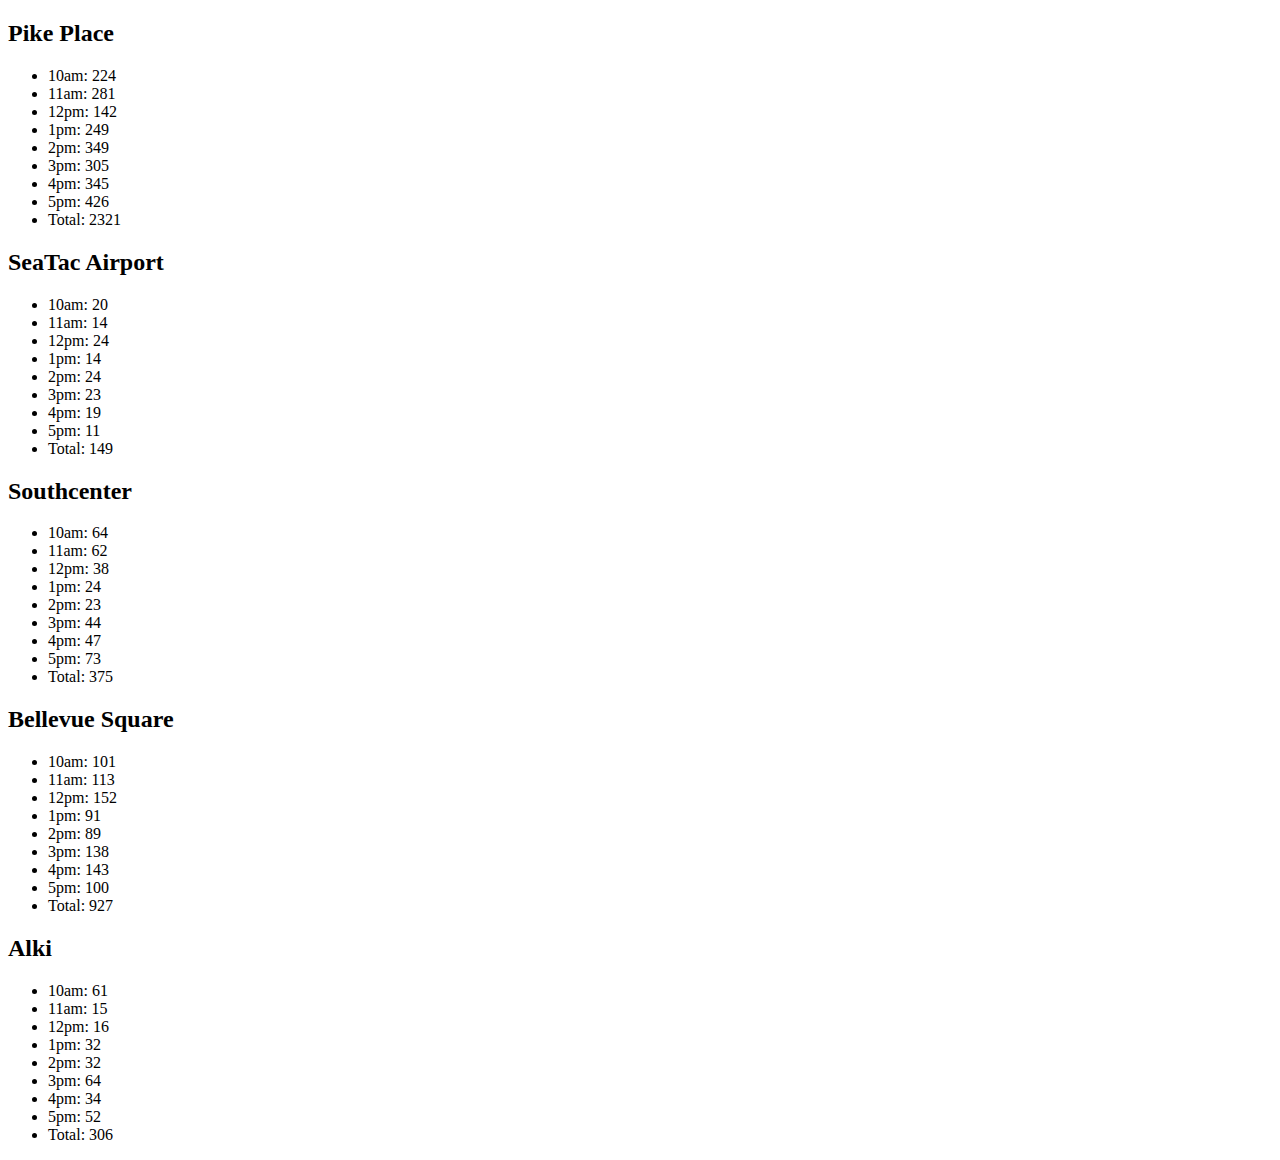
==== index.html @ 2cc09564 "Changed from straight Object Literals to a constructor function" ====
<!DOCTYPE html>
<html>
  <head>
    <link rel="stylesheet" type="text/css" href="style.css">
    <title>Pats Salmon Cookies</title>
  </head>
  <body>
    <h2>Pike Place</h2>
      <ul id="pike"></ul>
    <h2>SeaTac Airport</h2>
      <ul id="seaTac"></ul>
    <h2>Southcenter</h2>
      <ul id="southcenter"></ul>
    <h2>Bellevue Square</h2>
      <ul id="bellsquare"></ul>
   <h2>Alki</h2>
      <ul id="alki"></ul>
    <script src="app.js"></script>
  </body>
</html>
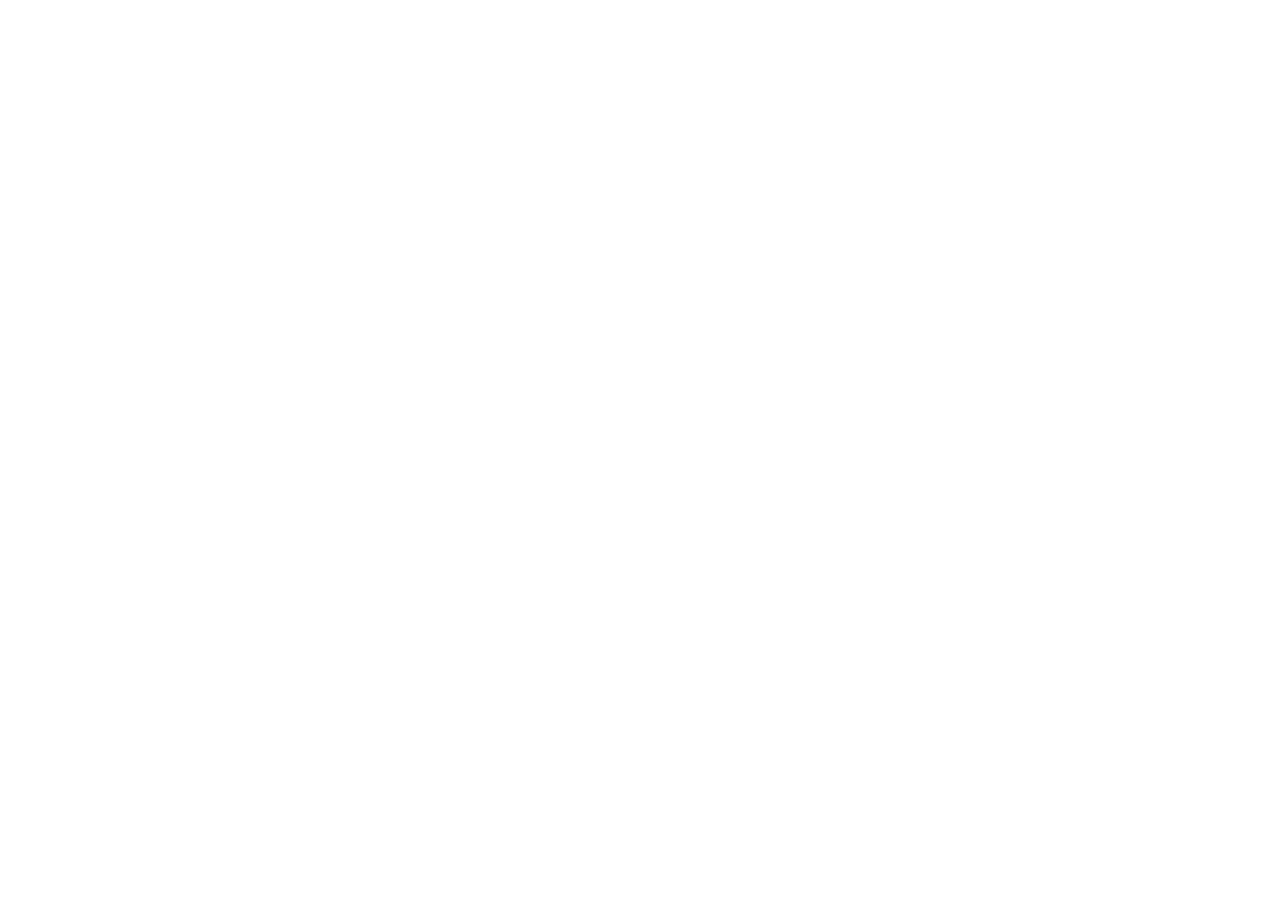
==== commit 3c90116a: "now generates Store names as part of the costructor function to make adding stores simpler" ====
--- a/index.html
+++ b/index.html
@@ -5,16 +5,8 @@
     <title>Pats Salmon Cookies</title>
   </head>
   <body>
-    <h2>Pike Place</h2>
-      <ul id="pike"></ul>
-    <h2>SeaTac Airport</h2>
-      <ul id="seaTac"></ul>
-    <h2>Southcenter</h2>
-      <ul id="southcenter"></ul>
-    <h2>Bellevue Square</h2>
-      <ul id="bellsquare"></ul>
-   <h2>Alki</h2>
-      <ul id="alki"></ul>
+    <section id="stores">
+    </section>
     <script src="app.js"></script>
   </body>
 </html>
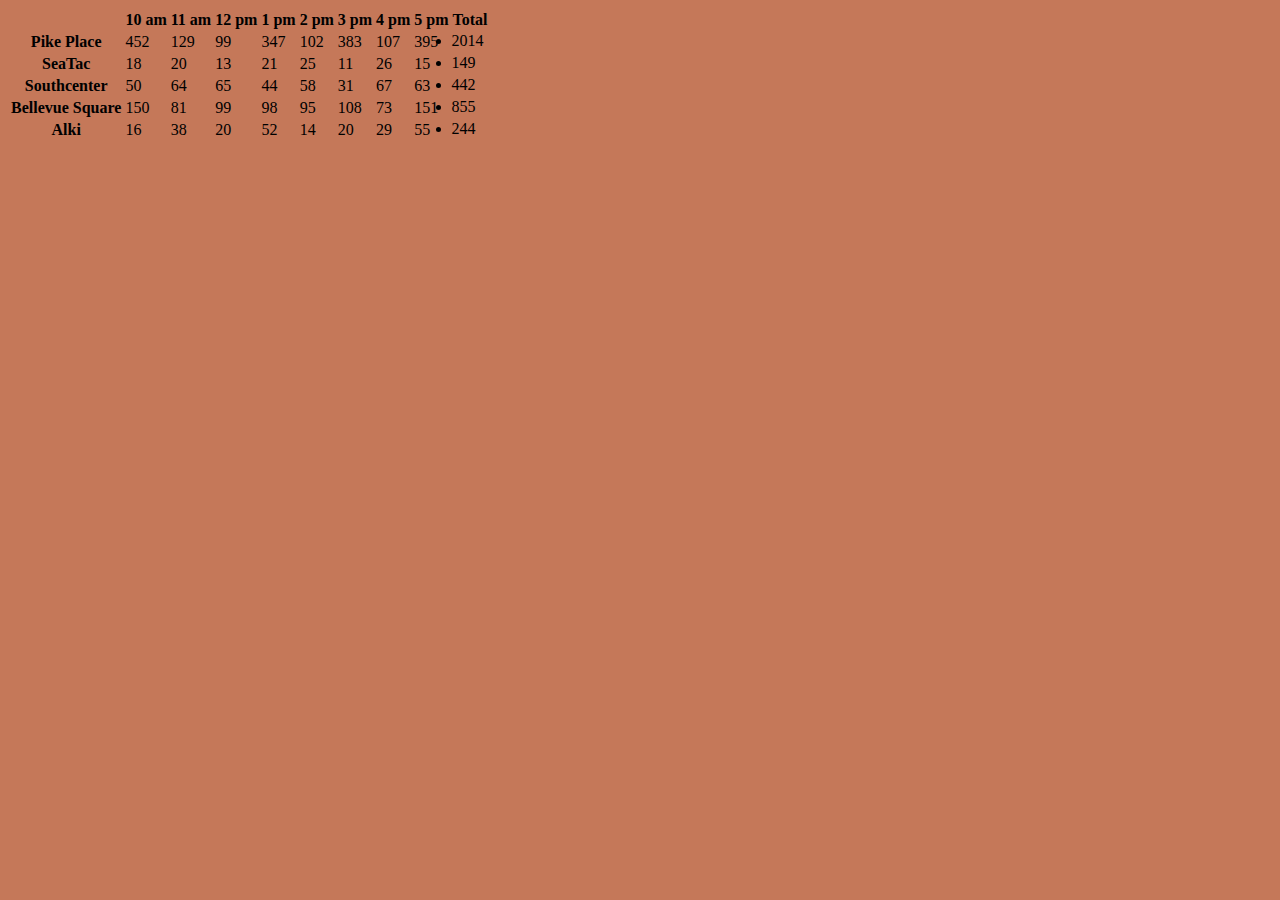
==== commit 6ab67ec4: "moved the cooke sales estimates into a table" ====
--- a/index.html
+++ b/index.html
@@ -5,8 +5,18 @@
     <title>Pats Salmon Cookies</title>
   </head>
   <body>
-    <section id="stores">
-    </section>
+    <table id="stores">
+      <th></th>
+      <th>10 am</th>
+      <th>11 am</th>
+      <th>12 pm</th>
+      <th>1 pm</th>
+      <th>2 pm</th>
+      <th>3 pm</th>
+      <th>4 pm</th>
+      <th>5 pm</th>
+      <th>Total</th>
+    </table>
     <script src="app.js"></script>
   </body>
 </html>
--- a/style.css
+++ b/style.css
@@ -0,0 +1,33 @@
+.logo {
+  font-family : Helvetica, sans-serif;
+  color : #FFB74D;
+  background-color: #69F0AE;
+}
+body{
+ background-color: #C57859;
+
+}
+.textbody {
+  font-family: Gill Sans, sans-serif;
+  color: #FFB74D
+}
+.text {
+  font-family: Palatino, serif;
+  font-color: #263238;
+}
+.data {
+  font-family: Fjalla+One;
+  color: #3E2723;
+}
+.pallet4{
+  background-color: #263238;
+}
+.pallet3 {
+  background-color : #3E2723;
+}
+.pallet2 {
+ background-color:  #FFB74D;
+}
+.pallet1{
+  background-color: #69F0AE
+}
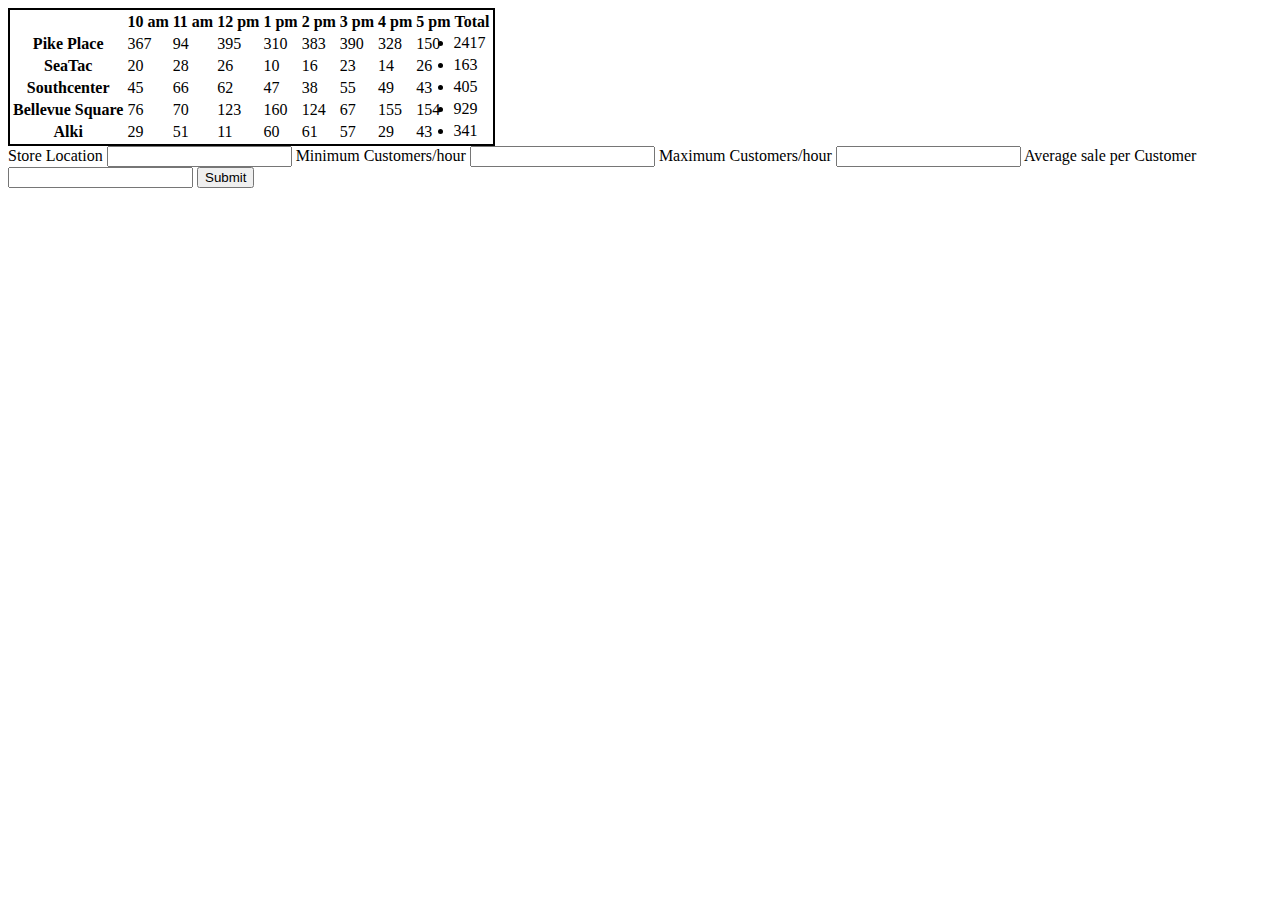
==== commit b3667bb3: "entering new store datt via form is now working" ====
--- a/index.html
+++ b/index.html
@@ -17,6 +17,13 @@
       <th>5 pm</th>
       <th>Total</th>
     </table>
+      <form id="form">
+        <label>Store Location <input type="text" id="storeLocal"></label>
+        <label>Minimum Customers/hour <input type="text" id="minCustInput"></label>
+        <label>Maximum Customers/hour <input type="text" id="maxCustInput"></label>
+        <label>Average sale per Customer <input type="text" id="avgInput"></label>
+        <button type="submit" id="submit">Submit</button>
+      </form>  
     <script src="app.js"></script>
   </body>
 </html>
--- a/style.css
+++ b/style.css
@@ -1,33 +1,4 @@
-.logo {
-  font-family : Helvetica, sans-serif;
-  color : #FFB74D;
-  background-color: #69F0AE;
+table {
+  border: 2px solid;
 }
-body{
- background-color: #C57859;
 
-}
-.textbody {
-  font-family: Gill Sans, sans-serif;
-  color: #FFB74D
-}
-.text {
-  font-family: Palatino, serif;
-  font-color: #263238;
-}
-.data {
-  font-family: Fjalla+One;
-  color: #3E2723;
-}
-.pallet4{
-  background-color: #263238;
-}
-.pallet3 {
-  background-color : #3E2723;
-}
-.pallet2 {
- background-color:  #FFB74D;
-}
-.pallet1{
-  background-color: #69F0AE
-}
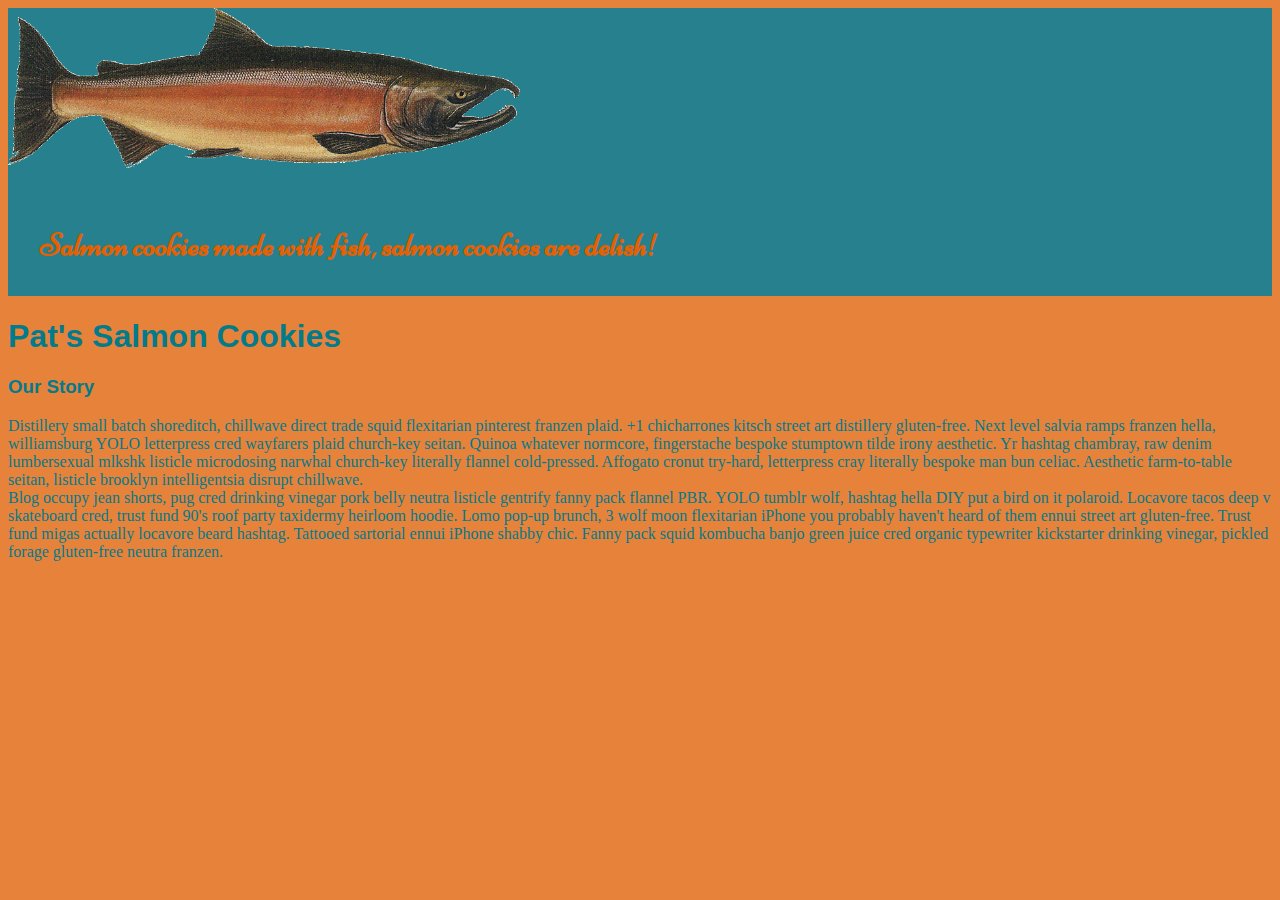
==== commit 5ff13e4b: "created new homepage and moved the sales estimater to a new page" ====
--- a/index.html
+++ b/index.html
@@ -1,29 +1,20 @@
 <!DOCTYPE html>
 <html>
   <head>
+    <link href='https://fonts.googleapis.com/css?family=Niconne' rel='stylesheet' type='text/css'>
     <link rel="stylesheet" type="text/css" href="style.css">
     <title>Pats Salmon Cookies</title>
-  </head>
+    </head>
   <body>
-    <table id="stores">
-      <th></th>
-      <th>10 am</th>
-      <th>11 am</th>
-      <th>12 pm</th>
-      <th>1 pm</th>
-      <th>2 pm</th>
-      <th>3 pm</th>
-      <th>4 pm</th>
-      <th>5 pm</th>
-      <th>Total</th>
-    </table>
-      <form id="form">
-        <label>Store Location <input type="text" id="storeLocal"></label>
-        <label>Minimum Customers/hour <input type="text" id="minCustInput"></label>
-        <label>Maximum Customers/hour <input type="text" id="maxCustInput"></label>
-        <label>Average sale per Customer <input type="text" id="avgInput"></label>
-        <button type="submit" id="submit">Submit</button>
-      </form>  
-    <script src="app.js"></script>
+    <section class="header">
+      <img class="logo" src="images/salmon.png"><h1 class="slogan">Salmon cookies made with fish, salmon cookies are delish!</h1>
+    </section>
+    <section class="textbody">
+      <h1 class="">Pat's Salmon Cookies</h1>
+      <h3 class="">Our Story</h3>
+      <p class="text">Distillery small batch shoreditch, chillwave direct trade squid flexitarian pinterest franzen plaid. +1 chicharrones kitsch street art distillery gluten-free. Next level salvia ramps franzen hella, williamsburg YOLO letterpress cred wayfarers plaid church-key seitan. Quinoa whatever normcore, fingerstache bespoke stumptown tilde irony aesthetic. Yr hashtag chambray, raw denim lumbersexual mlkshk listicle microdosing narwhal church-key literally flannel cold-pressed. Affogato cronut try-hard, letterpress cray literally bespoke man bun celiac. Aesthetic farm-to-table seitan, listicle brooklyn intelligentsia disrupt chillwave.<br>
+        Blog occupy jean shorts, pug cred drinking vinegar pork belly neutra listicle gentrify fanny pack flannel PBR. YOLO tumblr wolf, hashtag hella DIY put a bird on it polaroid. Locavore tacos deep v skateboard cred, trust fund 90's roof party taxidermy heirloom hoodie. Lomo pop-up brunch, 3 wolf moon flexitarian iPhone you probably haven't heard of them ennui street art gluten-free. Trust fund migas actually locavore beard hashtag. Tattooed sartorial ennui iPhone shabby chic. Fanny pack squid kombucha banjo green juice cred organic typewriter kickstarter drinking vinegar, pickled forage gluten-free neutra franzen.
+      </p>
+    </section>
   </body>
 </html>
--- a/style.css
+++ b/style.css
@@ -1,4 +1,38 @@
-table {
-  border: 2px solid;
+.header{
+  background-color: #26808D;
 }
-
+.slogan {
+  font-family : Niconne, sans-serif;
+  color : #E65F00;
+  padding: 1em
+}
+.logo {
+  height: 10em;
+}
+body{
+ background-color: #E7823B;
+}
+.textbody {
+  font-family: Gill Sans, sans-serif;
+  color: #027B8C
+}
+.text {
+  font-family: Palatino, serif;
+  font-color: #012B31;
+}
+.data {
+  font-family: Fjalla+One;
+  color: #3E2723;
+}
+.pallet4{
+  background-color: #263238;
+}
+.pallet3 {
+  background-color : #3E2723;
+}
+.pallet2 {
+ background-color:  #FFB74D;
+}
+.pallet1{
+  background-color: #69F0AE
+}
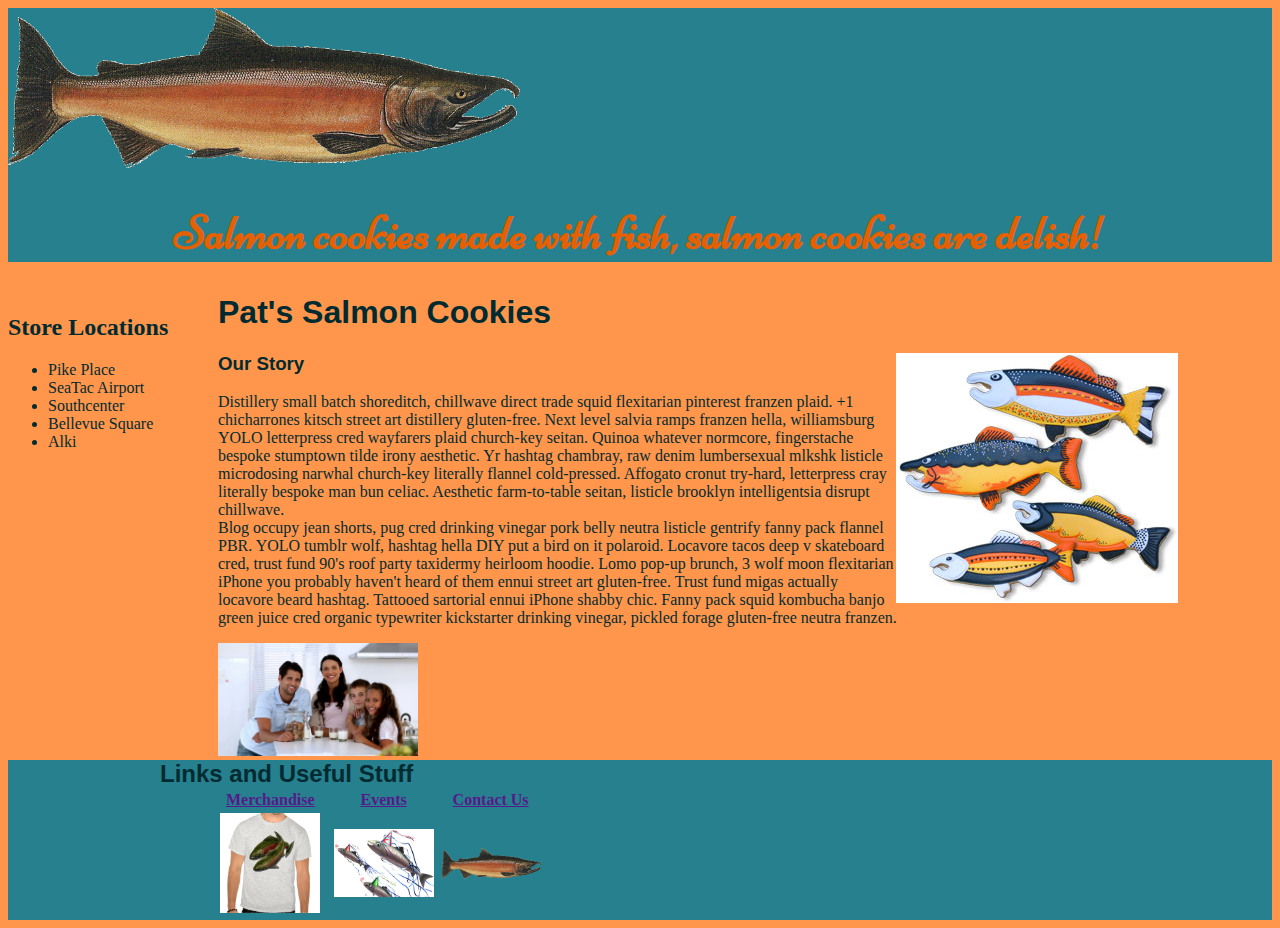
==== commit c4ab8c08: "decent start for the homepage" ====
--- a/index.html
+++ b/index.html
@@ -4,17 +4,46 @@
     <link href='https://fonts.googleapis.com/css?family=Niconne' rel='stylesheet' type='text/css'>
     <link rel="stylesheet" type="text/css" href="style.css">
     <title>Pats Salmon Cookies</title>
+    <section class="header">
+      <img class="logo" src="images/salmon.png"> <h1 class="slogan">Salmon cookies made with fish, salmon cookies are delish!</h1>
+    </section>
     </head>
   <body>
-    <section class="header">
-      <img class="logo" src="images/salmon.png"><h1 class="slogan">Salmon cookies made with fish, salmon cookies are delish!</h1>
+    <section class="locations">
+      <h2 class="text">Store Locations</h2>
+        <ul class="text">
+          <li>Pike Place</li>
+          <li>SeaTac Airport</li>
+          <li>Southcenter</li>
+          <li>Bellevue Square</li>
+          <li>Alki</li>
+        </ul>
     </section>
     <section class="textbody">
       <h1 class="">Pat's Salmon Cookies</h1>
+      <img src="images/fishies.jpg" align="right">
       <h3 class="">Our Story</h3>
       <p class="text">Distillery small batch shoreditch, chillwave direct trade squid flexitarian pinterest franzen plaid. +1 chicharrones kitsch street art distillery gluten-free. Next level salvia ramps franzen hella, williamsburg YOLO letterpress cred wayfarers plaid church-key seitan. Quinoa whatever normcore, fingerstache bespoke stumptown tilde irony aesthetic. Yr hashtag chambray, raw denim lumbersexual mlkshk listicle microdosing narwhal church-key literally flannel cold-pressed. Affogato cronut try-hard, letterpress cray literally bespoke man bun celiac. Aesthetic farm-to-table seitan, listicle brooklyn intelligentsia disrupt chillwave.<br>
         Blog occupy jean shorts, pug cred drinking vinegar pork belly neutra listicle gentrify fanny pack flannel PBR. YOLO tumblr wolf, hashtag hella DIY put a bird on it polaroid. Locavore tacos deep v skateboard cred, trust fund 90's roof party taxidermy heirloom hoodie. Lomo pop-up brunch, 3 wolf moon flexitarian iPhone you probably haven't heard of them ennui street art gluten-free. Trust fund migas actually locavore beard hashtag. Tattooed sartorial ennui iPhone shabby chic. Fanny pack squid kombucha banjo green juice cred organic typewriter kickstarter drinking vinegar, pickled forage gluten-free neutra franzen.
       </p>
+      <img src="images/family.jpg" width="200px">
+    </section>
+    <section class="data">
+      <h2 class="links">Links and Useful Stuff</h2>
+      <table >
+        <tbody>
+          <tr>
+            <th class="th"><a href="">Merchandise</a> </th>
+            <th class="th"><a href="">Events</a> </th>
+            <th class="th"><a href="">Contact Us</a> </th>
+          </tr>
+          <tr>
+            <td><img src="images/shirt.jpg" width="100px"></td>
+            <td><img src="images/salmonParty.png" width="100px"></td>
+            <td><img src="images/salmon.png" width="100px"></td>
+          </tr> 
+        </tbody>
+      </table>
     </section>
   </body>
 </html>
--- a/style.css
+++ b/style.css
@@ -3,36 +3,51 @@
 }
 .slogan {
   font-family : Niconne, sans-serif;
+  font-size: 3em;
   color : #E65F00;
-  padding: 1em
+  padding : 0em, 1em;
+  text-align: center;
 }
 .logo {
   height: 10em;
 }
 body{
- background-color: #E7823B;
+ background-color: #FF964B;
+
+}
+.locations {
+  float: left;
+  width: 200px;
 }
 .textbody {
   font-family: Gill Sans, sans-serif;
-  color: #027B8C
+  color: #012B31;
+  max-width: 960px;
+  margin-left: 210px;
+}
+.links{
+  font-family: Gill Sans, sans-serif;
+  color: #012B31;
+  max-width: 960px;
+  margin: auto;
+  left: 200px;
 }
 .text {
   font-family: Palatino, serif;
-  font-color: #012B31;
+  color: #012B31;
 }
 .data {
+  background-color: #26808D;
   font-family: Fjalla+One;
   color: #3E2723;
 }
-.pallet4{
-  background-color: #263238;
+table {
+  text-align: center;
+  max-width: 960px;
+  margin-left: 200px;
 }
-.pallet3 {
-  background-color : #3E2723;
+a {
+  padding-left: 15px;
+  padding-right: 15px;
+
 }
-.pallet2 {
- background-color:  #FFB74D;
-}
-.pallet1{
-  background-color: #69F0AE
-}
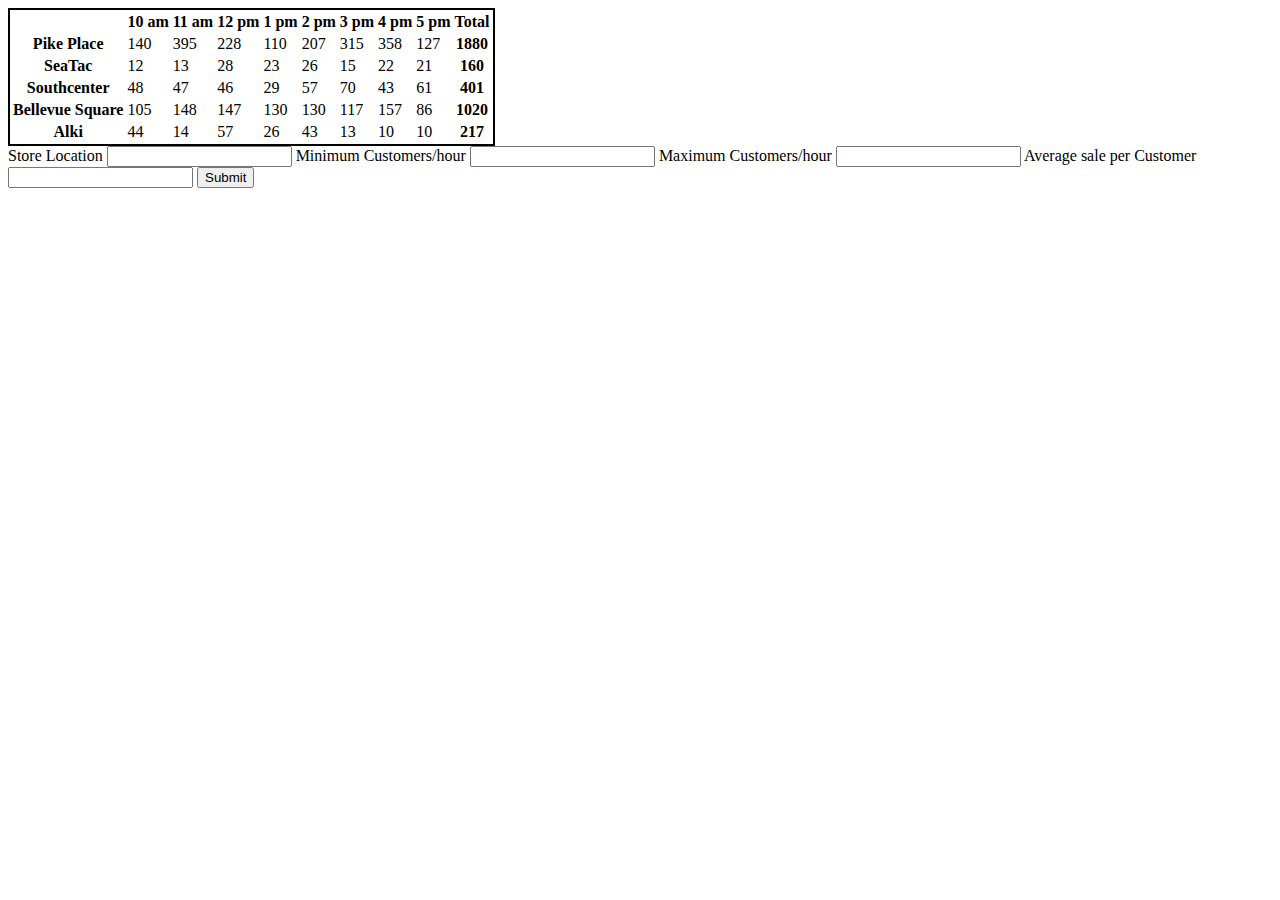
==== commit f27fdd5e: "Merge branch 'tableform' need to merge all -m "good to go"" ====
--- a/index.html
+++ b/index.html
@@ -1,49 +1,29 @@
 <!DOCTYPE html>
 <html>
   <head>
-    <link href='https://fonts.googleapis.com/css?family=Niconne' rel='stylesheet' type='text/css'>
     <link rel="stylesheet" type="text/css" href="style.css">
     <title>Pats Salmon Cookies</title>
-    <section class="header">
-      <img class="logo" src="images/salmon.png"> <h1 class="slogan">Salmon cookies made with fish, salmon cookies are delish!</h1>
-    </section>
-    </head>
+  </head>
   <body>
-    <section class="locations">
-      <h2 class="text">Store Locations</h2>
-        <ul class="text">
-          <li>Pike Place</li>
-          <li>SeaTac Airport</li>
-          <li>Southcenter</li>
-          <li>Bellevue Square</li>
-          <li>Alki</li>
-        </ul>
-    </section>
-    <section class="textbody">
-      <h1 class="">Pat's Salmon Cookies</h1>
-      <img src="images/fishies.jpg" align="right">
-      <h3 class="">Our Story</h3>
-      <p class="text">Distillery small batch shoreditch, chillwave direct trade squid flexitarian pinterest franzen plaid. +1 chicharrones kitsch street art distillery gluten-free. Next level salvia ramps franzen hella, williamsburg YOLO letterpress cred wayfarers plaid church-key seitan. Quinoa whatever normcore, fingerstache bespoke stumptown tilde irony aesthetic. Yr hashtag chambray, raw denim lumbersexual mlkshk listicle microdosing narwhal church-key literally flannel cold-pressed. Affogato cronut try-hard, letterpress cray literally bespoke man bun celiac. Aesthetic farm-to-table seitan, listicle brooklyn intelligentsia disrupt chillwave.<br>
-        Blog occupy jean shorts, pug cred drinking vinegar pork belly neutra listicle gentrify fanny pack flannel PBR. YOLO tumblr wolf, hashtag hella DIY put a bird on it polaroid. Locavore tacos deep v skateboard cred, trust fund 90's roof party taxidermy heirloom hoodie. Lomo pop-up brunch, 3 wolf moon flexitarian iPhone you probably haven't heard of them ennui street art gluten-free. Trust fund migas actually locavore beard hashtag. Tattooed sartorial ennui iPhone shabby chic. Fanny pack squid kombucha banjo green juice cred organic typewriter kickstarter drinking vinegar, pickled forage gluten-free neutra franzen.
-      </p>
-      <img src="images/family.jpg" width="200px">
-    </section>
-    <section class="data">
-      <h2 class="links">Links and Useful Stuff</h2>
-      <table >
-        <tbody>
-          <tr>
-            <th class="th"><a href="">Merchandise</a> </th>
-            <th class="th"><a href="">Events</a> </th>
-            <th class="th"><a href="">Contact Us</a> </th>
-          </tr>
-          <tr>
-            <td><img src="images/shirt.jpg" width="100px"></td>
-            <td><img src="images/salmonParty.png" width="100px"></td>
-            <td><img src="images/salmon.png" width="100px"></td>
-          </tr> 
-        </tbody>
-      </table>
-    </section>
+    <table id="stores">
+      <th></th>
+      <th>10 am</th>
+      <th>11 am</th>
+      <th>12 pm</th>
+      <th>1 pm</th>
+      <th>2 pm</th>
+      <th>3 pm</th>
+      <th>4 pm</th>
+      <th>5 pm</th>
+      <th>Total</th>
+    </table>
+      <form id="form">
+        <label>Store Location <input type="text" id="storeLocal"></label>
+        <label>Minimum Customers/hour <input type="text" id="minCustInput"></label>
+        <label>Maximum Customers/hour <input type="text" id="maxCustInput"></label>
+        <label>Average sale per Customer <input type="text" id="avgInput"></label>
+        <button type="submit" id="submit">Submit</button>
+      </form>  
+    <script src="app.js"></script>
   </body>
 </html>
--- a/style.css
+++ b/style.css
@@ -1,53 +1,4 @@
-.header{
-  background-color: #26808D;
+table {
+  border: 2px solid;
 }
-.slogan {
-  font-family : Niconne, sans-serif;
-  font-size: 3em;
-  color : #E65F00;
-  padding : 0em, 1em;
-  text-align: center;
-}
-.logo {
-  height: 10em;
-}
-body{
- background-color: #FF964B;
 
-}
-.locations {
-  float: left;
-  width: 200px;
-}
-.textbody {
-  font-family: Gill Sans, sans-serif;
-  color: #012B31;
-  max-width: 960px;
-  margin-left: 210px;
-}
-.links{
-  font-family: Gill Sans, sans-serif;
-  color: #012B31;
-  max-width: 960px;
-  margin: auto;
-  left: 200px;
-}
-.text {
-  font-family: Palatino, serif;
-  color: #012B31;
-}
-.data {
-  background-color: #26808D;
-  font-family: Fjalla+One;
-  color: #3E2723;
-}
-table {
-  text-align: center;
-  max-width: 960px;
-  margin-left: 200px;
-}
-a {
-  padding-left: 15px;
-  padding-right: 15px;
-
-}
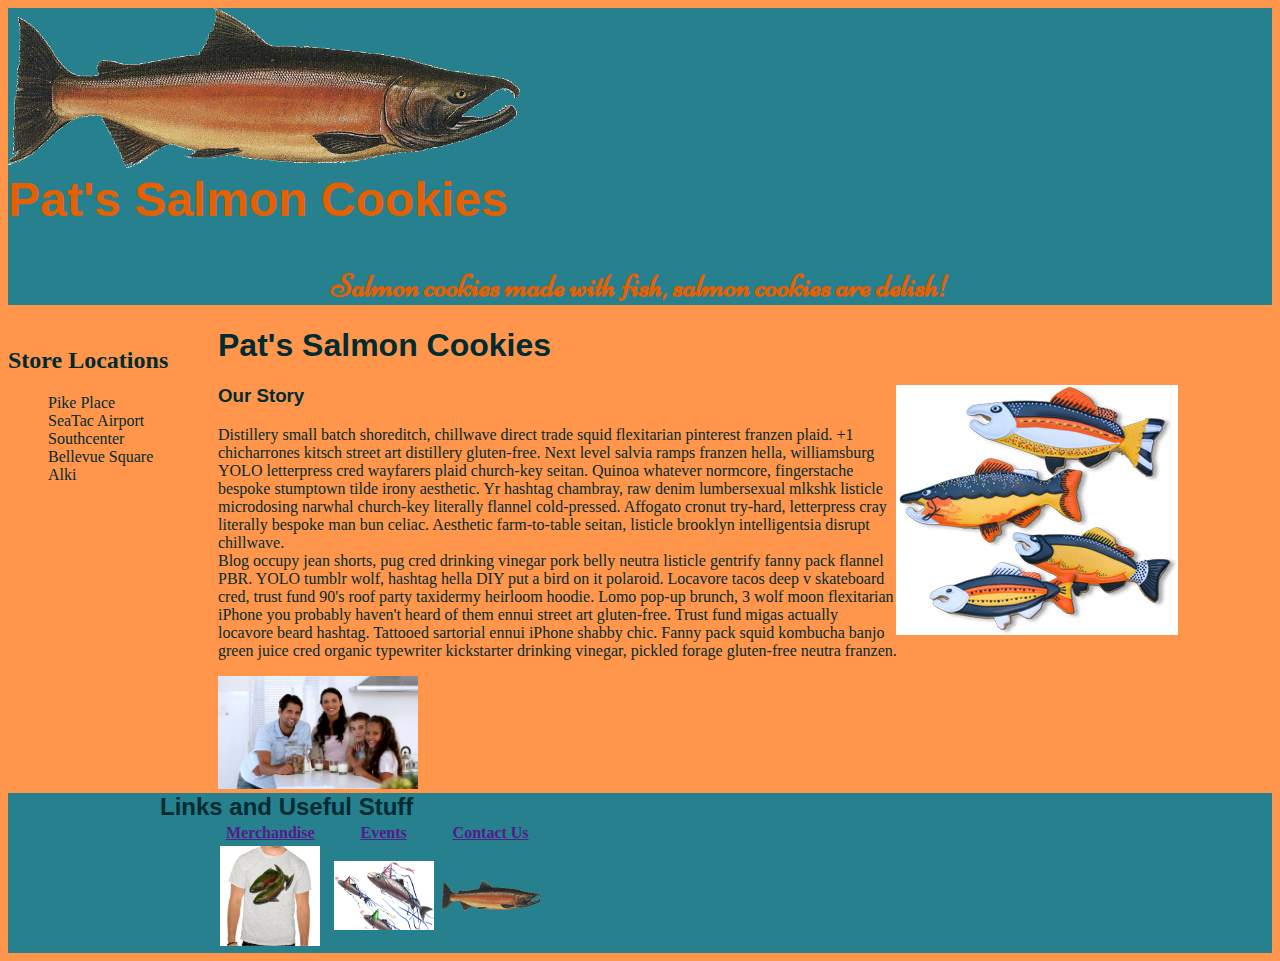
==== commit 4e9c3830: "Final Drafts" ====
--- a/index.html
+++ b/index.html
@@ -1,29 +1,51 @@
 <!DOCTYPE html>
 <html>
   <head>
+    <link href='https://fonts.googleapis.com/css?family=Niconne' rel='stylesheet' type='text/css'>
     <link rel="stylesheet" type="text/css" href="style.css">
     <title>Pats Salmon Cookies</title>
-  </head>
+    <section class="header">
+      
+      <img class="logo" src="images/salmon.png"> <h1 class="Title">Pat's Salmon Cookies</h1><br>
+      <h1 class="slogan">Salmon cookies made with fish, salmon cookies are delish!</h1>
+    </section>
+    </head>
   <body>
-    <table id="stores">
-      <th></th>
-      <th>10 am</th>
-      <th>11 am</th>
-      <th>12 pm</th>
-      <th>1 pm</th>
-      <th>2 pm</th>
-      <th>3 pm</th>
-      <th>4 pm</th>
-      <th>5 pm</th>
-      <th>Total</th>
-    </table>
-      <form id="form">
-        <label>Store Location <input type="text" id="storeLocal"></label>
-        <label>Minimum Customers/hour <input type="text" id="minCustInput"></label>
-        <label>Maximum Customers/hour <input type="text" id="maxCustInput"></label>
-        <label>Average sale per Customer <input type="text" id="avgInput"></label>
-        <button type="submit" id="submit">Submit</button>
-      </form>  
-    <script src="app.js"></script>
+    <nav class="locations">
+      <h2 class="text">Store Locations</h2>
+        <ul class="text">
+          <li>Pike Place</li>
+          <li>SeaTac Airport</li>
+          <li>Southcenter</li>
+          <li>Bellevue Square</li>
+          <li>Alki</li>
+        </ul>
+    </nav>
+    <main class="textbody">
+      <h1 class="">Pat's Salmon Cookies</h1>
+      <img src="images/fishies.jpg" align="right">
+      <h3 class="">Our Story</h3>
+      <p class="text">Distillery small batch shoreditch, chillwave direct trade squid flexitarian pinterest franzen plaid. +1 chicharrones kitsch street art distillery gluten-free. Next level salvia ramps franzen hella, williamsburg YOLO letterpress cred wayfarers plaid church-key seitan. Quinoa whatever normcore, fingerstache bespoke stumptown tilde irony aesthetic. Yr hashtag chambray, raw denim lumbersexual mlkshk listicle microdosing narwhal church-key literally flannel cold-pressed. Affogato cronut try-hard, letterpress cray literally bespoke man bun celiac. Aesthetic farm-to-table seitan, listicle brooklyn intelligentsia disrupt chillwave.<br>
+        Blog occupy jean shorts, pug cred drinking vinegar pork belly neutra listicle gentrify fanny pack flannel PBR. YOLO tumblr wolf, hashtag hella DIY put a bird on it polaroid. Locavore tacos deep v skateboard cred, trust fund 90's roof party taxidermy heirloom hoodie. Lomo pop-up brunch, 3 wolf moon flexitarian iPhone you probably haven't heard of them ennui street art gluten-free. Trust fund migas actually locavore beard hashtag. Tattooed sartorial ennui iPhone shabby chic. Fanny pack squid kombucha banjo green juice cred organic typewriter kickstarter drinking vinegar, pickled forage gluten-free neutra franzen.
+      </p>
+      <img src="images/family.jpg" width="200px">
+    </main>
+    <section class="data">
+      <h2 class="links">Links and Useful Stuff</h2>
+      <table >
+        <tbody>
+          <tr>
+            <th class="th"><a href="">Merchandise</a> </th>
+            <th class="th"><a href="">Events</a> </th>
+            <th class="th"><a href="">Contact Us</a> </th>
+          </tr>
+          <tr>
+            <td><img src="images/shirt.jpg" width="100px"></td>
+            <td><img src="images/salmonParty.png" width="100px"></td>
+            <td><img src="images/salmon.png" width="100px"></td>
+          </tr> 
+        </tbody>
+      </table>
+    </section>
   </body>
 </html>
--- a/style.css
+++ b/style.css
@@ -1,4 +1,63 @@
+
+.header{
+  background-color: #26808D;
+}
+.slogan {
+  font-family : Niconne, sans-serif;
+  font-size: 2em;
+  color : #E65F00;
+  padding : 0em, 1em;
+  text-align: center;
+}
+.Title{
+  font-family: Gill Sans, sans-serif;
+  font-weight: bold;
+  font-size: 3em;
+  color : #E65F00;
+  padding : 0em, 1em;
+  text-align: left;
+  margin:0em;
+}
+.logo {
+  height: 10em;
+}
+body{
+ background-color: #FF964B;
+
+}
+.locations {
+  float: left;
+  width: 200px;
+}
+.textbody {
+  font-family: Gill Sans, sans-serif;
+  color: #012B31;
+  max-width: 960px;
+  margin-left: 210px;
+}
+.links{
+  font-family: Gill Sans, sans-serif;
+  color: #012B31;
+  max-width: 960px;
+  margin: auto;
+  left: 200px;
+}
+.text {
+  list-style: none;
+  font-family: Palatino, serif;
+  color: #012B31;
+}
+.data {
+  background-color: #26808D;
+  font-family: Fjalla+One;
+  color: #3E2723;
+}
 table {
-  border: 2px solid;
+  text-align: center;
+  max-width: 960px;
+  margin-left: 200px;
 }
-
+a {
+  padding-left: 15px;
+  padding-right: 15px;
+}
